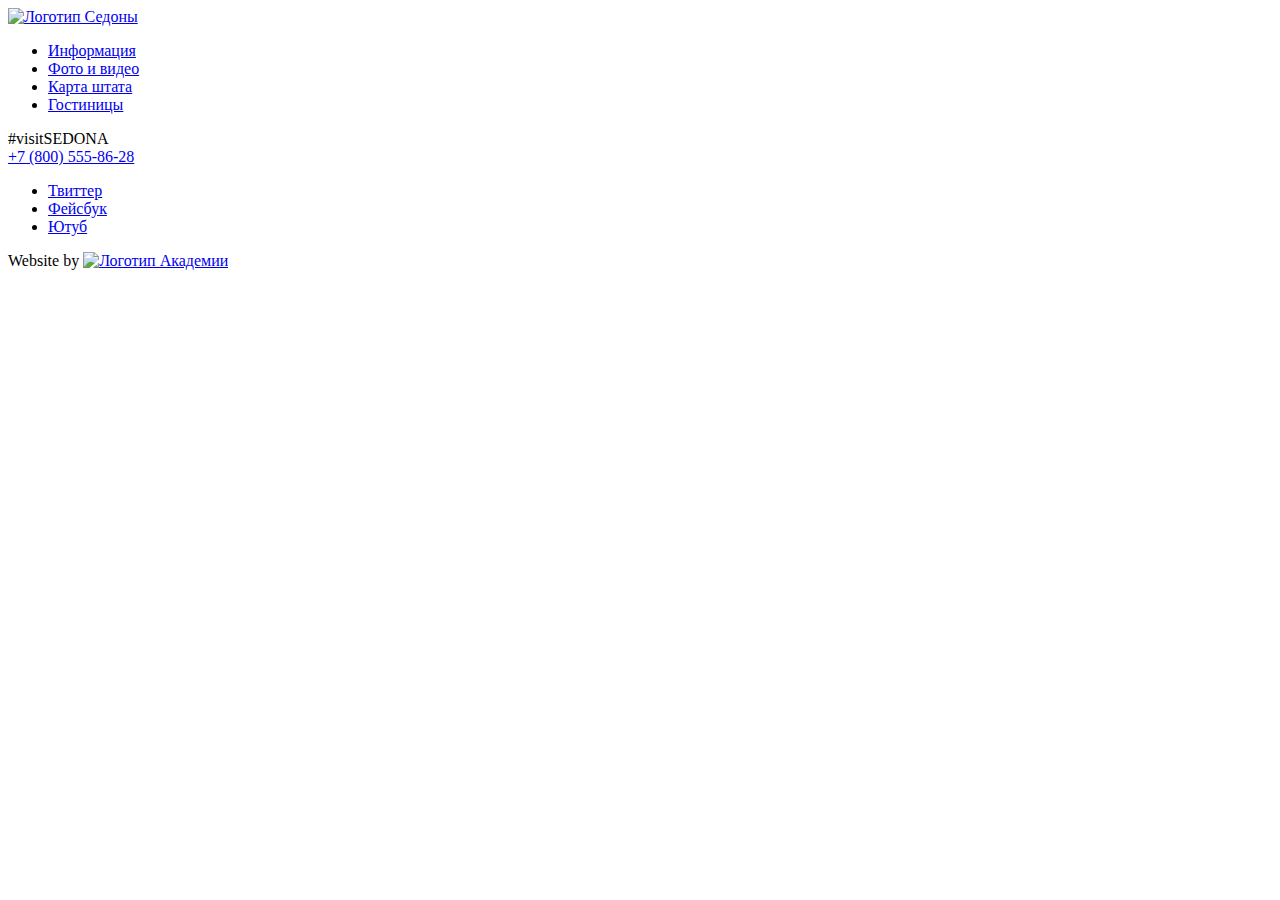
==== blank.html @ cc3b3b5a "Разметка внутренней страницы" ====
<!DOCTYPE html>
<html lang="ru">
  <head>
    <meta charset="utf-8">
    <title>HTML Academy: Седона</title>
  </head>
  <body>
    <header>
      <a href="index.html">
        <img src="https://via.placeholder.com/138x70" alt="Логотип Седоны">
      </a>
      <nav>
        <ul>
          <li><a href="blank.html">Информация</a></li>
          <li><a href="blank.html">Фото и видео</a></li>
          <li><a href="blank.html">Карта штата</a></li>
          <li><a href="catalog.html">Гостиницы</a></li>
        </ul>
      </nav>
    </header>

    <footer>
      <section>
        <p>#visitSEDONA<br>
        <a href="tel:+78005558628">+7 (800) 555-86-28</a>
        </p>
      </section>
      <section>
        <ul>
          <li>
            <a href="#">Твиттер</a>
          </li>
          <li>
            <a href="#">Фейсбук</a>
          </li>
          <li>
            <a href="#">Ютуб</a>
          </li>
        </ul>
      </section>
      <p>
        Website by
        <a href="https://htmlacademy.ru/intensive/htmlcss"><img src="https://via.placeholder.com/115x33" alt="Логотип Академии"></a>
      </p>
    </footer> 
  </body>
</html>
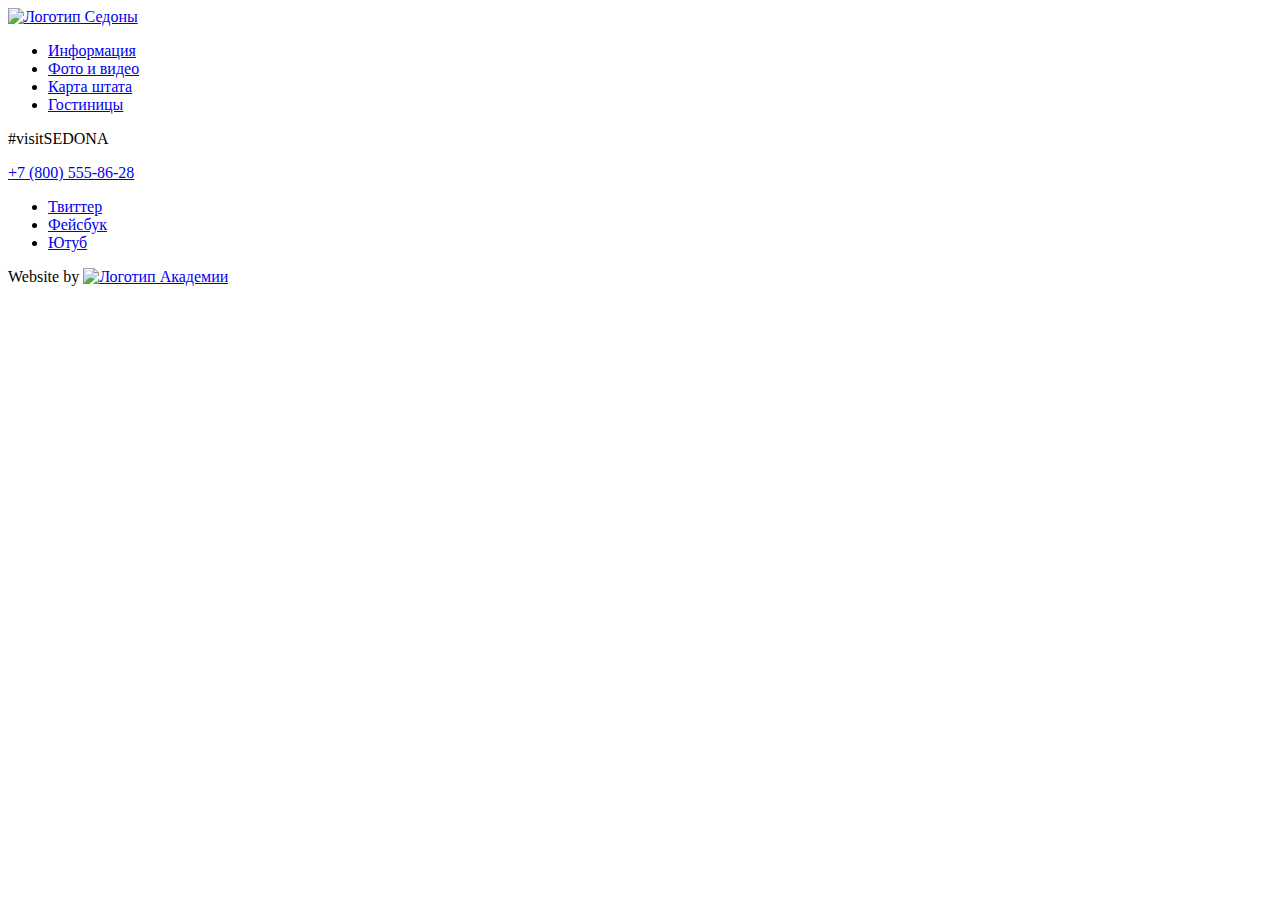
==== commit 6bbaa4d1: "Исправлены замечания" ====
--- a/blank.html
+++ b/blank.html
@@ -2,7 +2,7 @@
 <html lang="ru">
   <head>
     <meta charset="utf-8">
-    <title>HTML Academy: Седона</title>
+    <title>Пустая | Седона</title>
   </head>
   <body>
     <header>
@@ -21,9 +21,8 @@
 
     <footer>
       <section>
-        <p>#visitSEDONA<br>
+        <p>#visitSEDONA</p>
         <a href="tel:+78005558628">+7 (800) 555-86-28</a>
-        </p>
       </section>
       <section>
         <ul>
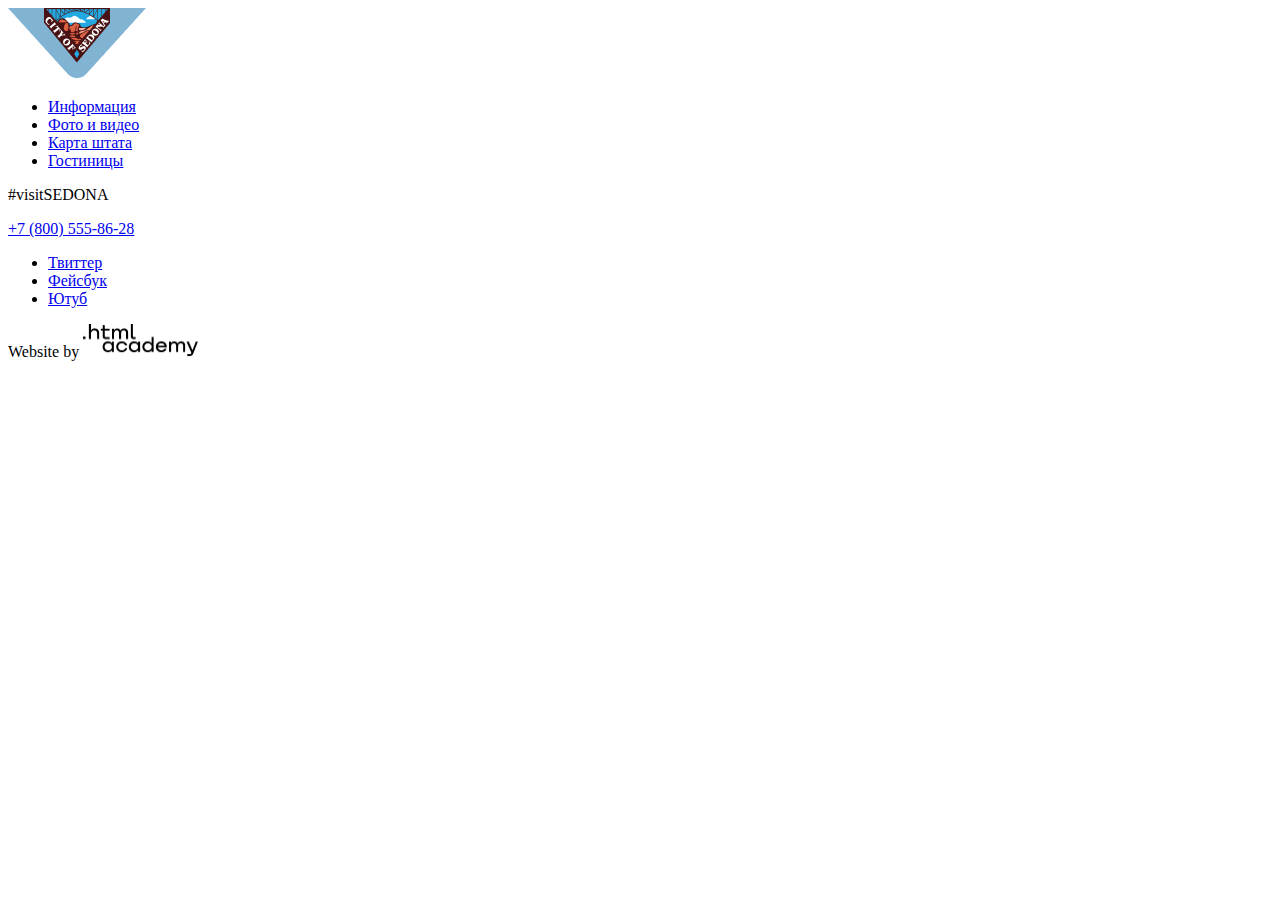
==== commit b2a6b1fe: "Графика всех страниц" ====
--- a/blank.html
+++ b/blank.html
@@ -3,11 +3,15 @@
   <head>
     <meta charset="utf-8">
     <title>Пустая | Седона</title>
+    <link rel="icon" href="favicon.ico">
+    <link rel="icon" href="favicon/icon.svg" type="image/svg+xml">
+    <link rel="apple-touch-icon" href="favicon/icon180.png">
+    <link rel="manifest" href="manifest.webmanifest">
   </head>
   <body>
     <header>
       <a href="index.html">
-        <img src="https://via.placeholder.com/138x70" alt="Логотип Седоны">
+        <img src="img/logo-sedona.png" width="138" height="70" alt="Логотип Седоны">
       </a>
       <nav>
         <ul>
@@ -39,7 +43,7 @@
       </section>
       <p>
         Website by
-        <a href="https://htmlacademy.ru/intensive/htmlcss"><img src="https://via.placeholder.com/115x33" alt="Логотип Академии"></a>
+        <a href="https://htmlacademy.ru/intensive/htmlcss"><img src="img/logo-htmlacademy.png" width="115" height="33" alt="Логотип Академии"></a>
       </p>
     </footer> 
   </body>
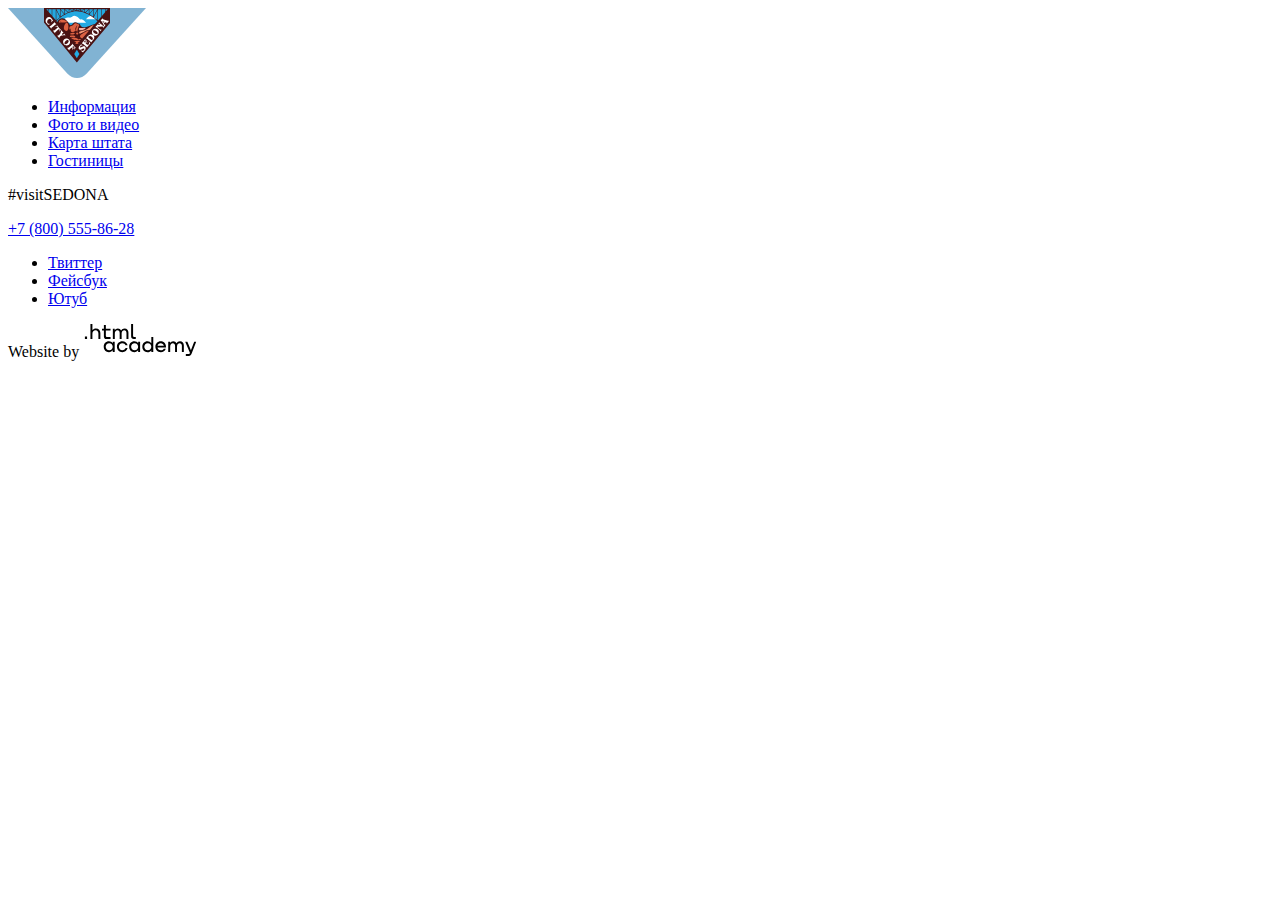
==== commit ba283a4e: "Исправлены замечания по графике" ====
--- a/blank.html
+++ b/blank.html
@@ -11,7 +11,7 @@
   <body>
     <header>
       <a href="index.html">
-        <img src="img/logo-sedona.png" width="138" height="70" alt="Логотип Седоны">
+        <img src="img/logo_sedona.svg" width="138" height="70" alt="Логотип Седоны">
       </a>
       <nav>
         <ul>
@@ -43,7 +43,7 @@
       </section>
       <p>
         Website by
-        <a href="https://htmlacademy.ru/intensive/htmlcss"><img src="img/logo-htmlacademy.png" width="115" height="33" alt="Логотип Академии"></a>
+        <a href="https://htmlacademy.ru/intensive/htmlcss"><img src="img/logo_htmlacademy.svg" width="115" height="33" alt="Логотип Академии"></a>
       </p>
     </footer> 
   </body>
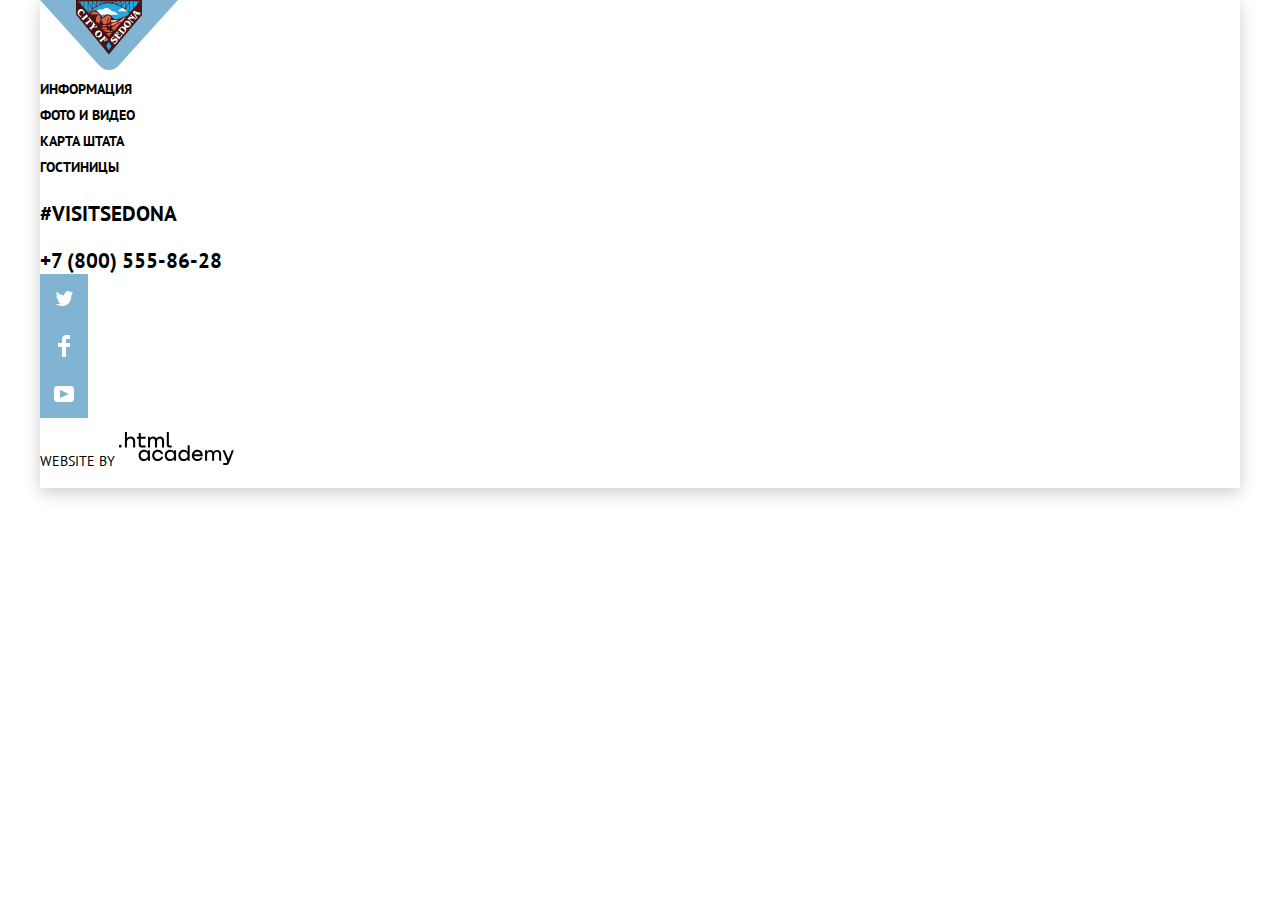
==== commit 368b8125: "стилизация внутренней страницы" ====
--- a/blank.html
+++ b/blank.html
@@ -1,20 +1,23 @@
 <!DOCTYPE html>
-<html lang="ru">
+<html class="page" lang="ru">
   <head>
     <meta charset="utf-8">
-    <title>Пустая | Седона</title>
+    <title>Седона</title>
     <link rel="icon" href="favicon.ico">
     <link rel="icon" href="favicon/icon.svg" type="image/svg+xml">
     <link rel="apple-touch-icon" href="favicon/icon180.png">
     <link rel="manifest" href="manifest.webmanifest">
+    <link rel="stylesheet" href="https://fonts.googleapis.com/css?family=PT+Sans:400,700&amp;subset=latin,cyrillic;display=swap">
+    <link href="css/normalize.css" rel="stylesheet">
+    <link href="css/style.css" rel="stylesheet">
   </head>
-  <body>
-    <header>
-      <a href="index.html">
+  <body class="page-body">
+    <header class="main-header">
+      <a class="main-header-logo">
         <img src="img/logo_sedona.svg" width="138" height="70" alt="Логотип Седоны">
       </a>
-      <nav>
-        <ul>
+      <nav class="main-navigation">
+        <ul class="site-navigation reset-list">
           <li><a href="blank.html">Информация</a></li>
           <li><a href="blank.html">Фото и видео</a></li>
           <li><a href="blank.html">Карта штата</a></li>
@@ -23,28 +26,62 @@
       </nav>
     </header>
 
-    <footer>
-      <section>
-        <p>#visitSEDONA</p>
-        <a href="tel:+78005558628">+7 (800) 555-86-28</a>
+    <footer class="main-footer">
+      <section class="footer-contacts">
+        <p>#VISITSEDONA</p>
+        <a class="phone" href="tel:+78005558628">+7 (800) 555-86-28</a>
       </section>
-      <section>
-        <ul>
+      <section class="footer-social">
+        <ul class="reset-list">
           <li>
-            <a href="#">Твиттер</a>
+            <a class="social-button" href="#">
+              <svg width="17" height="17" viewBox="0 0 17 17" fill="none" xmlns="http://www.w3.org/2000/svg">
+                <path d="M10.95 1.14403C12.635 0.648028 13.934 1.41403 14.527 2.32303C15.2 2.09203 15.858 1.84203 16.538 1.61503C16.5249 2.30139 16.2117 2.94755 15.681 3.38303C16.366 3.55303 16.985 2.89203 16.985 2.89203C16.816 3.89203 15.979 4.68003 15.422 4.91603C15.191 11.666 12.247 16.133 5.34498 15.998H4.89898C4.48898 15.998 0.734977 15.538 0.000976562 14.111C2.27198 14.307 3.89398 13.689 4.69398 12.934C3.73398 12.634 2.01498 12.457 1.71498 9.98403C2.06398 10.09 2.27898 10.212 2.90498 10.103C1.70498 9.24703 0.373977 8.53003 0.447977 6.33003C0.732977 6.65803 1.51498 6.86603 1.78798 6.80203C1.08498 6.56103 -0.182023 3.44203 0.893977 1.85003C2.71198 3.70403 4.62898 5.45603 8.04598 5.62303C8.25398 3.33003 9.18298 1.79303 10.95 1.14403Z" fill="white"/>
+              </svg>
+            </a>
           </li>
           <li>
-            <a href="#">Фейсбук</a>
+            <a class="social-button" href="#">
+              <svg width="12" height="22" viewBox="0 0 12 22" fill="none" xmlns="http://www.w3.org/2000/svg">
+                <path d="M12 4V0H8C5.79086 0 4 1.79086 4 4V8H0V12H4V22H8V12H12V8H8V4H12Z" fill="white"/>
+              </svg>
+            </a>
           </li>
           <li>
-            <a href="#">Ютуб</a>
+            <a class="social-button" href="#">
+              <svg width="20" height="16" viewBox="0 0 20 16" fill="none" xmlns="http://www.w3.org/2000/svg">
+                <path fill-rule="evenodd" clip-rule="evenodd" d="M3 0H17C18.65 0 20 1.35 20 3V13C20 14.65 18.65 16 17 16H3C1.35 16 0 14.65 0 13V3C0 1.35 1.35 0 3 0ZM6.027 4.002V11.998L15.014 8L6.027 4.002Z" fill="white"/>
+              </svg>
+            </a>
           </li>
         </ul>
       </section>
-      <p>
+      <p class="footer-copyright">
         Website by
-        <a href="https://htmlacademy.ru/intensive/htmlcss"><img src="img/logo_htmlacademy.svg" width="115" height="33" alt="Логотип Академии"></a>
+        <a class="logo-academy" href="https://htmlacademy.ru/intensive/htmlcss">
+          <svg width="115" height="34" viewBox="0 0 115 34" fill="none" xmlns="http://www.w3.org/2000/svg">
+          <g clip-path="url(#clip0)">
+          <path d="M0 12.8806V15.4567H2.45789V12.8806H0Z" fill="black"/>
+          <path d="M11.6466 4.52965C10.0863 4.52965 8.82534 5.23807 8.03454 6.26851H7.94905V0H5.91864V15.4566H7.94905V10.1541C7.94905 8.02886 9.27418 6.50466 11.2191 6.50466C13.0572 6.50466 14.1258 7.87858 14.1258 9.72478V15.4566H16.1563V9.35984C16.1563 6.41878 14.3396 4.52965 11.6466 4.52965Z" fill="black"/>
+          <path d="M26.6171 4.8303H21.8082V1.07349H19.7778V4.8303H17.8542V6.80531H19.7778V12.7947C19.7778 14.5121 20.7396 15.4567 22.4708 15.4567H26.6171V13.4602H22.8769C22.193 13.4602 21.8082 13.0738 21.8082 12.4083V6.80531H26.6171V4.8303Z" fill="black"/>
+          <path d="M41.1215 4.55103C39.497 4.55103 38.2576 5.34532 37.5736 6.61191H37.5095C36.8897 5.3668 35.7356 4.55103 34.154 4.55103C32.7434 4.55103 31.6746 5.30238 31.0336 6.35431H30.948V4.83011H29.0031V15.4565H31.0336V10.0038C31.0336 8.00729 32.0806 6.54752 33.6624 6.50458C35.1584 6.46164 36.0347 7.53502 36.0347 9.14507V15.4565H38.0652V9.83203C38.0652 7.44915 39.4758 6.50458 40.6941 6.50458C42.1688 6.50458 43.0452 7.53502 43.0452 9.14507V15.4565H45.0754V8.9304C45.0754 6.35431 43.6221 4.55103 41.1215 4.55103Z" fill="black"/>
+          <path d="M47.8271 12.7088C47.8271 14.4476 48.8103 15.4566 50.6269 15.4566H52.6359V13.4816H50.9261C50.2422 13.4816 49.8574 13.0952 49.8574 12.4297V0H47.8271V12.7088Z" fill="black"/>
+          <path d="M28.9048 19.7063H28.8192C28.027 18.6392 26.7425 17.8923 25.0295 17.8709C21.882 17.8282 19.6338 20.1544 19.6338 23.441C19.6338 26.749 21.9248 29.0752 25.008 29.0326C26.7637 29.0111 28.027 28.2215 28.8192 27.0903H28.9048V28.7336H30.9177V18.1697H28.9048V19.7063ZM25.3077 27.0691C23.081 27.0691 21.6679 25.4471 21.6679 23.441C21.6679 21.435 23.081 19.813 25.3077 19.813C27.4703 19.813 28.8836 21.435 28.8836 23.441C28.8836 25.4259 27.4703 27.0691 25.3077 27.0691Z" fill="black"/>
+          <path d="M44.2095 22.0111C43.717 19.6208 41.5973 17.8708 38.8139 17.8708C35.4524 17.8708 33.2042 20.3251 33.2042 23.4409C33.2042 26.5567 35.4524 29.0325 38.8139 29.0325C41.5973 29.0325 43.717 27.2397 44.2095 24.8281H42.0898C41.6617 26.1727 40.3984 27.0903 38.8354 27.0903C36.6513 27.0903 35.2381 25.447 35.2381 23.4409C35.2381 21.4349 36.6513 19.8129 38.8354 19.8129C40.4625 19.8129 41.6617 20.7733 42.0898 22.0111H44.2095Z" fill="black"/>
+          <path d="M55.0836 19.7063H54.998C54.2058 18.6392 52.921 17.8923 51.2081 17.8709C48.0607 17.8282 45.8125 20.1544 45.8125 23.441C45.8125 26.749 48.1036 29.0752 51.1866 29.0326C52.9425 29.0111 54.2058 28.2215 54.998 27.0903H55.0836V28.7336H57.0962V18.1697H55.0836V19.7063ZM51.4866 27.0691C49.2596 27.0691 47.8466 25.4471 47.8466 23.441C47.8466 21.435 49.2596 19.813 51.4866 19.813C53.6491 19.813 55.0622 21.435 55.0622 23.441C55.0622 25.4259 53.6491 27.0691 51.4866 27.0691Z" fill="black"/>
+          <path d="M68.6538 19.813H68.5682C67.776 18.6819 66.4483 17.8923 64.7568 17.871C61.6738 17.8283 59.3827 20.1545 59.3827 23.4624C59.3827 26.749 61.6309 29.0753 64.7783 29.0326C66.4483 29.0111 67.776 28.2642 68.5468 27.1972H68.6538V28.7336H70.6665V13.3679H68.6538V19.813ZM65.0568 27.0904C62.8298 27.0904 61.4168 25.4685 61.4168 23.4624C61.4168 21.4563 62.8298 19.8343 65.0568 19.8343C67.2193 19.8343 68.6324 21.4776 68.6324 23.4624C68.6324 25.4685 67.2193 27.0904 65.0568 27.0904Z" fill="black"/>
+          <path d="M78.3297 17.8708C75.0752 17.8708 72.8483 20.3678 72.8483 23.4623C72.8483 26.4714 74.9467 29.0325 78.3724 29.0325C80.8561 29.0325 82.8475 27.6879 83.5541 25.447H81.4342C80.9634 26.4502 79.8286 27.0903 78.4582 27.0903C76.5312 27.0903 75.1608 25.8098 75.0108 24.1666H83.7682C84.0464 20.6452 81.8412 17.8708 78.3297 17.8708ZM78.2868 19.8129C79.9783 19.8129 81.2416 20.8586 81.5627 22.3739H75.0538C75.3534 20.88 76.6168 19.8129 78.2868 19.8129Z" fill="black"/>
+          <path d="M98.1985 17.8921C96.5713 17.8921 95.3295 18.6817 94.6443 19.9409H94.5799C93.9591 18.703 92.8029 17.8921 91.2184 17.8921C89.8054 17.8921 88.7347 18.639 88.0924 19.6848H88.0068V18.1695H86.0583V28.7334H88.0924V23.3128C88.0924 21.328 89.1417 19.8768 90.7261 19.8341C92.2247 19.7915 93.1028 20.8585 93.1028 22.4591V28.7334H95.1368V23.1421C95.1368 20.7732 96.5499 19.8341 97.7703 19.8341C99.2477 19.8341 100.125 20.8585 100.125 22.4591V28.7334H102.16V22.2457C102.16 19.6848 100.704 17.8921 98.1985 17.8921Z" fill="black"/>
+          <path d="M109.441 27.0477L105.801 18.1697H103.553L108.392 29.7368L108.371 29.7794C108.028 30.6544 107.643 30.9745 106.701 30.9745H104.196V33.0019H106.701C108.542 33.0019 109.527 32.1696 110.212 30.3769L114.88 18.1697H112.803L109.441 27.0477Z" fill="black"/>
+          </g>
+          <defs>
+          <clipPath id="clip0">
+          <rect width="115" height="33.0294" fill="white"/>
+          </clipPath>
+          </defs>
+          </svg>
+        </a>
       </p>
-    </footer> 
+    </footer>
   </body>
 </html>
--- a/css/style.css
+++ b/css/style.css
@@ -0,0 +1,347 @@
+:root {
+  --basic-blue: #81B3D2;
+  --basic-dark-blue: #669EC0;
+  --basic-deep-blue: #5496BD;
+  --basic-brown: #766357;
+  --basic-dark-brown: #604E43;
+  --basic-deep-brown: #503E33;
+  --basic-black: #000000;
+  --basic-neutral: #eeeeee;
+  --basic-gray: #f2f2f2;
+  --basic-white: #ffffff;
+  --basic-dark-gray: #888888;
+  --basic-warm-gray: #BDBBBC;
+  --basic-light-gray: #e5e5e5;
+  --basic-pastel-gray: #ebebeb;
+  --basic-shadow-black: rgba(0, 0, 0, 0.25);
+  --basic-transparent: rgba(255, 255, 255, 0.9);
+  --basic-shadow-gray: rgba(0, 1, 1, 0.15);
+  --basic-shadow-dark-gray: rgba(0, 1, 1, 0.2);
+}
+
+/*===== global =====*/
+
+.page-body {
+  position: absolute;
+  left: 40px;
+  top: 0px;
+
+  width: 1200px;
+  min-width: 960px;
+  margin: 0;
+  padding: 0;
+
+  font-family: "PT Sans", Arial, sans-serif;
+  font-size: 14px;
+  line-height: 21px;
+  font-weight: 400;
+  text-transform: uppercase;
+  color: var(--basic-black);
+
+  background-color: var(--basic-white);
+  box-shadow: 0px 5px 15px var(--basic-shadow-dark-gray);
+}
+
+.reset-list{
+  margin: 0;
+  padding: 0;
+  list-style: none;
+}
+
+/*===== header =====*/
+
+.main-navigation {
+  line-height: 26px;
+  font-weight: 700;
+}
+
+.site-navigation a {
+  font-weight: 700;
+  text-decoration: none;
+  color: var(--basic-black);
+}
+
+.site-navigation a:hover {
+  color: var(--basic-blue);
+}
+
+.site-navigation a:focus {
+  color:  var(--basic-black);
+  mix-blend-mode: normal;
+  opacity: 0.3;
+}
+
+/*===== welcome =====*/
+
+.welcome-intro {
+  width: 1200px;
+  height: 510px;
+  max-width: 100%;
+
+  background-color: var(--basic-dark-blue);
+  background-image: url("../img/background-main.jpg");
+  background-position: 0 0;
+  background-repeat: no-repeat;
+}
+
+.description{
+  width: 1200px;
+  height: 216px;
+
+  line-height: 26px;
+}
+
+.description h2 {
+  font-size: 21px;
+}
+
+/*===== main =====*/
+
+.reasons h3 {
+  font-size: 21px;
+}
+
+.first-reason {
+  color: var(--basic-white);
+  text-align: center;
+
+  background-color: var(--basic-blue);
+}
+
+.second-reasons-list {
+  background-color: var(--basic-neutral);
+}
+
+.search-form {
+  line-height: 24px;
+}
+.search-form h2 {
+  font-size: 30px;
+}
+
+/*===== button =====*/
+
+.button {
+  font-size: 21px;
+  line-height: 26px;
+  font-weight: 700;
+  text-align: center;
+  text-transform: uppercase;
+  vertical-align: middle;
+  color: var(--basic-white);
+
+  border: none;
+}
+.button-small{
+  font-size: 14px;
+  line-height: 21px;
+}
+
+.button-blue {
+  background-color: var(--basic-blue);
+}
+
+.button-blue:hover {
+  background: var(--basic-dark-blue);
+}
+
+.button-blue:focus {
+  background: var(--basic-deep-blue);
+  box-shadow: 0px 4px 4px var(--basic-shadow-black);
+}
+
+.button-blue:focus span {
+  mix-blend-mode: normal;
+  opacity: 0.3;
+}
+
+.button-brown {
+  background-color: var(--basic-brown);
+}
+
+.button-brown:hover {
+  background: var(--basic-dark-brown);
+}
+
+.button-brown:focus {
+  background: var(--basic-deep-brown);
+  box-shadow: 0px 4px 4px  var(--basic-shadow-black);
+}
+
+.button-brown:focus span {
+  mix-blend-mode: normal;
+  opacity: 0.3;
+}
+
+.button-transparent {
+  font-size: 14px;
+  line-height: 21px;
+  font-weight: 400;
+  color: var(--basic-white);
+
+  background-color: transparent;
+  border: solid 2px var(--basic-white)
+}
+
+.button-transparent:hover {
+  color: var(--basic-black);
+  background-color: var(--basic-white);
+
+}
+
+.button-sort{
+  text-transform: uppercase;
+  text-decoration: underline;
+
+  background-color: transparent;
+  border: none;
+  opacity: 0.3;
+}
+
+.button-sort:hover {
+  color: var(--basic-blue);
+  opacity: 1;
+}
+
+.button-sort:focus {
+  opacity: 1;
+  text-decoration: none;
+}
+
+.button-sort:active {
+  color: var(--basic-blue);
+  text-decoration: none;
+  opacity: 1;
+}
+
+/*===== popup =====*/
+
+.search-form-popup {
+  width: 568px;
+  height: 395px;
+
+  line-height: 26px;
+  font-weight: 700;
+
+  background: var(--basic-white);
+  box-shadow: 0px 7px 15px var(--basic-shadow-gray);
+ }
+
+.search-item input {
+  font:inherit;
+  color: var(--basic-black);
+  text-transform: uppercase;
+
+  background-color: var(--basic-gray);
+  border: none;
+  outline: none;
+}
+
+.search-item input:hover {
+  background-color: var(--basic-pastel-gray);
+}
+
+.search-item input:focus {
+  background-color: var(--basic-white);
+  border: 2px solid var(--basic-light-gray);
+}
+
+/*===== footer =====*/
+
+.main-footer {
+  line-height: 26px;
+  background: var(--basic-transparent);
+}
+
+.footer-contacts {
+  font-size: 21px;
+  line-height: 26px;
+  color: var(--basic-black);
+  font-weight: 700;
+}
+
+.phone {
+  color: var(--basic-black);
+  text-decoration: none;
+}
+
+.logo-academy:hover svg path {
+  fill: var(--basic-blue)
+}
+
+.logo-academy:focus svg path {
+  fill: var(--basic-warm-gray);
+}
+
+/*===== social button =====*/
+
+.social-button {
+  display: flex;
+  justify-content: center;
+  align-items: center;
+
+  width: 48px;
+  height: 48px;
+
+  color: inherit;
+
+  background-color: var(--basic-blue);
+}
+
+.social-button:hover {
+  background: var(--basic-dark-blue);
+}
+
+.social-button:focus {
+  background: var(--basic-deep-blue);
+  box-shadow: 0px 4px 4px var(--basic-shadow-black);
+}
+
+.social-button:focus svg path {
+  mix-blend-mode: normal;
+  opacity: 0.3;
+}
+
+/*===== catalog =======*/
+
+.filters {
+  width: 1200px;
+  max-width: 100%;
+
+  color: var(--basic-white);
+
+  background-color: var(--basic-brown);
+  background-image: url("../img/background.jpg");
+  background-position: 0 0;
+  background-repeat: no-repeat;
+}
+
+.filters legend {
+  font-size: 16px;
+  font-weight: 700;
+}
+
+.filter {
+  border: none;
+}
+
+.sort {
+  font-size: 12px;
+  line-height: 18px;
+}
+
+.result{
+  border: solid 2px var(--basic-light-gray);
+}
+
+.result a {
+  font-size: 21px;
+  line-height: 26px;
+  text-decoration: none;
+  color: var(--basic-black);
+}
+
+.result>span {
+  background-color: var(--basic-gray);
+}
+
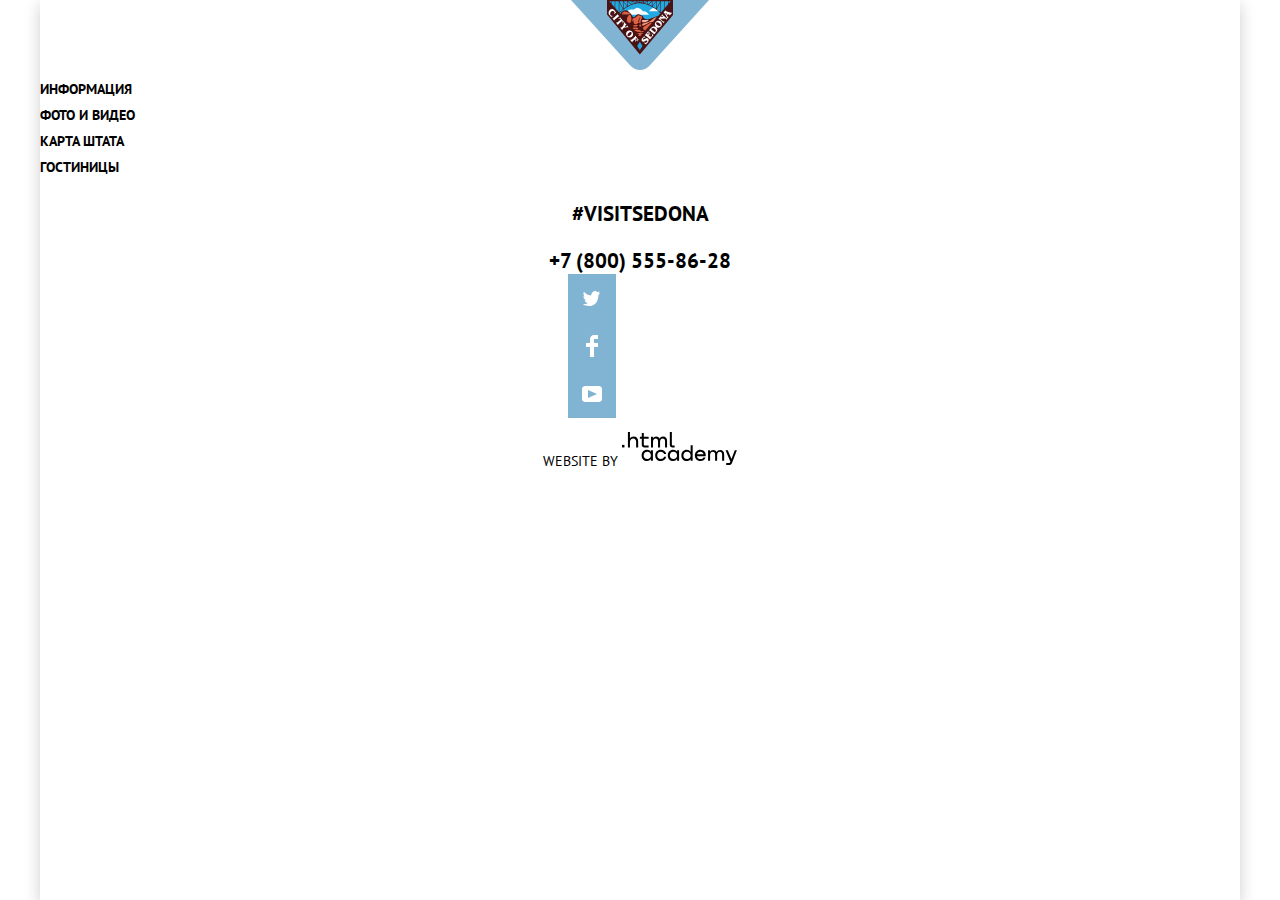
==== commit 2334c986: "Сетка на гридах для главной страницы" ====
--- a/blank.html
+++ b/blank.html
@@ -2,18 +2,18 @@
 <html class="page" lang="ru">
   <head>
     <meta charset="utf-8">
-    <title>Седона</title>
+    <title>Пустая|Седона</title>
     <link rel="icon" href="favicon.ico">
     <link rel="icon" href="favicon/icon.svg" type="image/svg+xml">
     <link rel="apple-touch-icon" href="favicon/icon180.png">
     <link rel="manifest" href="manifest.webmanifest">
-    <link rel="stylesheet" href="https://fonts.googleapis.com/css?family=PT+Sans:400,700&amp;subset=latin,cyrillic;display=swap">
+    <link rel="stylesheet" href="https://fonts.googleapis.com/css2?family=PT+Sans:wght@400;700&display=swap;subset=latin,cyrillic">
     <link href="css/normalize.css" rel="stylesheet">
     <link href="css/style.css" rel="stylesheet">
   </head>
   <body class="page-body">
     <header class="main-header">
-      <a class="main-header-logo">
+      <a class="main-header-logo" href="index.html">
         <img src="img/logo_sedona.svg" width="138" height="70" alt="Логотип Седоны">
       </a>
       <nav class="main-navigation">
--- a/css/style.css
+++ b/css/style.css
@@ -13,6 +13,7 @@
   --basic-warm-gray: #BDBBBC;
   --basic-light-gray: #e5e5e5;
   --basic-pastel-gray: #ebebeb;
+  --basic-deep-gray: #666666;
   --basic-shadow-black: rgba(0, 0, 0, 0.25);
   --basic-transparent: rgba(255, 255, 255, 0.9);
   --basic-shadow-gray: rgba(0, 1, 1, 0.15);
@@ -22,6 +23,11 @@
 /*===== global =====*/
 
 .page-body {
+  min-height: 100%;
+  display: grid;
+  grid-template-rows: min-content 1fr min-content;
+  align-content: start;
+
   position: absolute;
   left: 40px;
   top: 0px;
@@ -50,9 +56,22 @@
 
 /*===== header =====*/
 
+.main-header {
+  display:grid;
+}
+
+.main-header-logo {
+  justify-self: center;
+}
+
 .main-navigation {
   line-height: 26px;
   font-weight: 700;
+}
+
+.site-navigation {
+  margin: 0;
+  padding: 0;
 }
 
 .site-navigation a {
@@ -77,6 +96,8 @@
   width: 1200px;
   height: 510px;
   max-width: 100%;
+  text-align: center;
+  vertical-align: middle;
 
   background-color: var(--basic-dark-blue);
   background-image: url("../img/background-main.jpg");
@@ -89,6 +110,7 @@
   height: 216px;
 
   line-height: 26px;
+  text-align: center;
 }
 
 .description h2 {
@@ -97,6 +119,31 @@
 
 /*===== main =====*/
 
+.reasons-list {
+  display:grid;
+  grid-template-rows: 256px 330px 256px 256px;
+}
+
+.reasons-item {
+  display:grid;
+  grid-template-columns: 1fr 1fr;
+  margin: 0;
+  padding: 0;
+  justify-content: center;
+}
+
+.reasons-item:first-child{
+  order:-2;
+}
+
+.reasons-img {
+  display:block;
+}
+
+.two-reason{
+  order:-1;
+}
+
 .reasons h3 {
   font-size: 21px;
 }
@@ -109,14 +156,27 @@
 }
 
 .second-reasons-list {
+  display: grid;
+  grid-template-columns: 1fr 1fr 1fr;
+  justify-content: center;
   background-color: var(--basic-neutral);
 }
 
-.search-form {
-  line-height: 24px;
-}
-.search-form h2 {
-  font-size: 30px;
+.second-reasons-item {
+  text-align: center;
+}
+
+.advantages {
+  margin: 25px;
+  order:-1;
+}
+
+.advantages-list{
+  display:grid;
+  grid-template-columns: 1fr 1fr 1fr;
+  grid-gap: 50px;
+
+  text-align: center;
 }
 
 /*===== button =====*/
@@ -150,7 +210,7 @@
   box-shadow: 0px 4px 4px var(--basic-shadow-black);
 }
 
-.button-blue:focus span {
+.button-blue:focus span{
   mix-blend-mode: normal;
   opacity: 0.3;
 }
@@ -186,7 +246,6 @@
 .button-transparent:hover {
   color: var(--basic-black);
   background-color: var(--basic-white);
-
 }
 
 .button-sort{
@@ -214,7 +273,15 @@
   opacity: 1;
 }
 
-/*===== popup =====*/
+/*===== search-form =====*/
+
+.search-form {
+  line-height: 24px;
+  text-align: center;
+}
+.search-form h2 {
+  font-size: 30px;
+}
 
 .search-form-popup {
   width: 568px;
@@ -253,11 +320,17 @@
   background: var(--basic-transparent);
 }
 
+.main-footer .container {
+  display:grid;
+  grid-template-columns: 1fr 1fr 1fr;
+}
+
 .footer-contacts {
   font-size: 21px;
   line-height: 26px;
   color: var(--basic-black);
   font-weight: 700;
+  text-align: center;
 }
 
 .phone {
@@ -271,6 +344,17 @@
 
 .logo-academy:focus svg path {
   fill: var(--basic-warm-gray);
+}
+
+.footer-copyright{
+  text-align: center;
+  vertical-align: middle;
+}
+
+.footer-social {
+  width: 145px;
+  justify-self: center;
+  text-align: center;
 }
 
 /*===== social button =====*/
@@ -297,7 +381,7 @@
   box-shadow: 0px 4px 4px var(--basic-shadow-black);
 }
 
-.social-button:focus svg path {
+.social-button:focus path {
   mix-blend-mode: normal;
   opacity: 0.3;
 }
@@ -310,7 +394,7 @@
 
   color: var(--basic-white);
 
-  background-color: var(--basic-brown);
+  background-color: var(--basic-dark-blue);
   background-image: url("../img/background.jpg");
   background-position: 0 0;
   background-repeat: no-repeat;
@@ -330,18 +414,30 @@
   line-height: 18px;
 }
 
-.result{
+.product{
   border: solid 2px var(--basic-light-gray);
 }
 
-.result a {
+.product a {
   font-size: 21px;
   line-height: 26px;
+  font-weight: 700;
   text-decoration: none;
   color: var(--basic-black);
 }
 
-.result>span {
+.product a:hover{
+  color: var(--basic-blue);
+}
+
+.product a:focus {
+  color:  var(--basic-black);
+  mix-blend-mode: normal;
+  opacity: 0.3;
+}
+
+.product-description>span {
+  color: var(--basic-deep-gray);
   background-color: var(--basic-gray);
 }
 
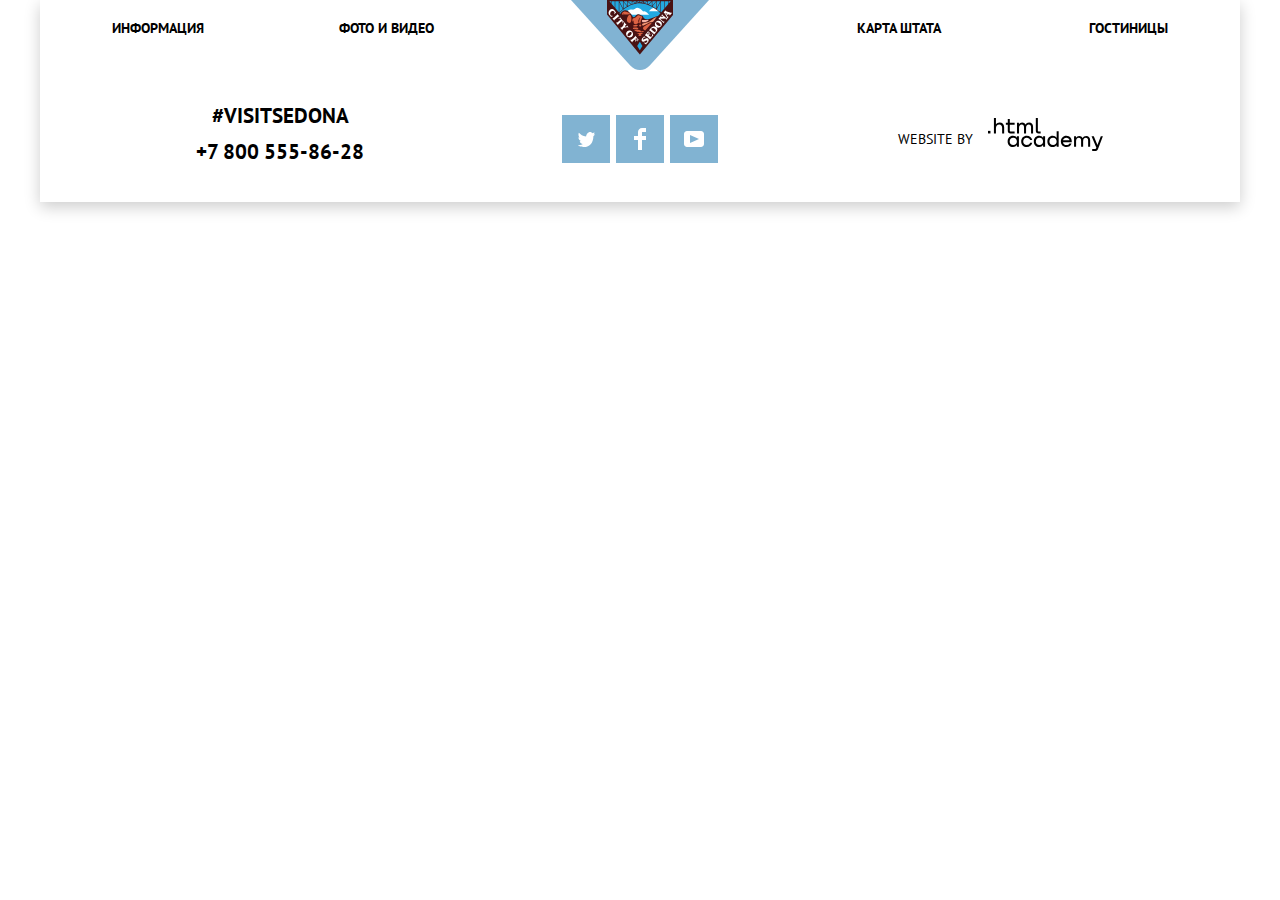
==== commit 0974de08: "доделала" ====
--- a/blank.html
+++ b/blank.html
@@ -1,87 +1,121 @@
 <!DOCTYPE html>
 <html class="page" lang="ru">
-  <head>
-    <meta charset="utf-8">
-    <title>Пустая|Седона</title>
-    <link rel="icon" href="favicon.ico">
-    <link rel="icon" href="favicon/icon.svg" type="image/svg+xml">
-    <link rel="apple-touch-icon" href="favicon/icon180.png">
-    <link rel="manifest" href="manifest.webmanifest">
-    <link rel="stylesheet" href="https://fonts.googleapis.com/css2?family=PT+Sans:wght@400;700&display=swap;subset=latin,cyrillic">
-    <link href="css/normalize.css" rel="stylesheet">
-    <link href="css/style.css" rel="stylesheet">
-  </head>
-  <body class="page-body">
+
+<head>
+  <meta charset="utf-8">
+  <title>Пустая|Седона</title>
+  <link rel="icon" href="favicon.ico">
+  <link rel="icon" href="favicon/icon.svg" type="image/svg+xml">
+  <link rel="apple-touch-icon" href="favicon/icon180.png">
+  <link rel="manifest" href="manifest.webmanifest">
+  <link rel="stylesheet"
+    href="https://fonts.googleapis.com/css2?family=PT+Sans:wght@400;700&display=swap;subset=latin,cyrillic">
+  <link href="css/normalize.css" rel="stylesheet">
+  <link href="css/style.min.css" rel="stylesheet">
+</head>
+
+<body class="page-body">
+  <div class="container">
     <header class="main-header">
-      <a class="main-header-logo" href="index.html">
+      <a class="main-header-logo" href="index.html" aria-label="Перейти на главну страницу сайта">
         <img src="img/logo_sedona.svg" width="138" height="70" alt="Логотип Седоны">
       </a>
       <nav class="main-navigation">
         <ul class="site-navigation reset-list">
-          <li><a href="blank.html">Информация</a></li>
-          <li><a href="blank.html">Фото и видео</a></li>
-          <li><a href="blank.html">Карта штата</a></li>
-          <li><a href="catalog.html">Гостиницы</a></li>
+          <li><a href="blank.html" aria-label="Перейти на страницу">Информация</a></li>
+          <li><a href="blank.html" aria-label="Перейти на страницу">Фото и видео</a></li>
+          <li><a href="blank.html" aria-label="Перейти на страницу">Карта штата</a></li>
+          <li><a href="catalog.html" aria-label="Перейти на страницу поиска">Гостиницы</a></li>
         </ul>
       </nav>
     </header>
+    <main class="main">
 
+    </main>
     <footer class="main-footer">
-      <section class="footer-contacts">
-        <p>#VISITSEDONA</p>
-        <a class="phone" href="tel:+78005558628">+7 (800) 555-86-28</a>
-      </section>
-      <section class="footer-social">
-        <ul class="reset-list">
-          <li>
-            <a class="social-button" href="#">
-              <svg width="17" height="17" viewBox="0 0 17 17" fill="none" xmlns="http://www.w3.org/2000/svg">
-                <path d="M10.95 1.14403C12.635 0.648028 13.934 1.41403 14.527 2.32303C15.2 2.09203 15.858 1.84203 16.538 1.61503C16.5249 2.30139 16.2117 2.94755 15.681 3.38303C16.366 3.55303 16.985 2.89203 16.985 2.89203C16.816 3.89203 15.979 4.68003 15.422 4.91603C15.191 11.666 12.247 16.133 5.34498 15.998H4.89898C4.48898 15.998 0.734977 15.538 0.000976562 14.111C2.27198 14.307 3.89398 13.689 4.69398 12.934C3.73398 12.634 2.01498 12.457 1.71498 9.98403C2.06398 10.09 2.27898 10.212 2.90498 10.103C1.70498 9.24703 0.373977 8.53003 0.447977 6.33003C0.732977 6.65803 1.51498 6.86603 1.78798 6.80203C1.08498 6.56103 -0.182023 3.44203 0.893977 1.85003C2.71198 3.70403 4.62898 5.45603 8.04598 5.62303C8.25398 3.33003 9.18298 1.79303 10.95 1.14403Z" fill="white"/>
-              </svg>
-            </a>
-          </li>
-          <li>
-            <a class="social-button" href="#">
-              <svg width="12" height="22" viewBox="0 0 12 22" fill="none" xmlns="http://www.w3.org/2000/svg">
-                <path d="M12 4V0H8C5.79086 0 4 1.79086 4 4V8H0V12H4V22H8V12H12V8H8V4H12Z" fill="white"/>
-              </svg>
-            </a>
-          </li>
-          <li>
-            <a class="social-button" href="#">
-              <svg width="20" height="16" viewBox="0 0 20 16" fill="none" xmlns="http://www.w3.org/2000/svg">
-                <path fill-rule="evenodd" clip-rule="evenodd" d="M3 0H17C18.65 0 20 1.35 20 3V13C20 14.65 18.65 16 17 16H3C1.35 16 0 14.65 0 13V3C0 1.35 1.35 0 3 0ZM6.027 4.002V11.998L15.014 8L6.027 4.002Z" fill="white"/>
-              </svg>
-            </a>
-          </li>
-        </ul>
-      </section>
-      <p class="footer-copyright">
-        Website by
-        <a class="logo-academy" href="https://htmlacademy.ru/intensive/htmlcss">
-          <svg width="115" height="34" viewBox="0 0 115 34" fill="none" xmlns="http://www.w3.org/2000/svg">
-          <g clip-path="url(#clip0)">
-          <path d="M0 12.8806V15.4567H2.45789V12.8806H0Z" fill="black"/>
-          <path d="M11.6466 4.52965C10.0863 4.52965 8.82534 5.23807 8.03454 6.26851H7.94905V0H5.91864V15.4566H7.94905V10.1541C7.94905 8.02886 9.27418 6.50466 11.2191 6.50466C13.0572 6.50466 14.1258 7.87858 14.1258 9.72478V15.4566H16.1563V9.35984C16.1563 6.41878 14.3396 4.52965 11.6466 4.52965Z" fill="black"/>
-          <path d="M26.6171 4.8303H21.8082V1.07349H19.7778V4.8303H17.8542V6.80531H19.7778V12.7947C19.7778 14.5121 20.7396 15.4567 22.4708 15.4567H26.6171V13.4602H22.8769C22.193 13.4602 21.8082 13.0738 21.8082 12.4083V6.80531H26.6171V4.8303Z" fill="black"/>
-          <path d="M41.1215 4.55103C39.497 4.55103 38.2576 5.34532 37.5736 6.61191H37.5095C36.8897 5.3668 35.7356 4.55103 34.154 4.55103C32.7434 4.55103 31.6746 5.30238 31.0336 6.35431H30.948V4.83011H29.0031V15.4565H31.0336V10.0038C31.0336 8.00729 32.0806 6.54752 33.6624 6.50458C35.1584 6.46164 36.0347 7.53502 36.0347 9.14507V15.4565H38.0652V9.83203C38.0652 7.44915 39.4758 6.50458 40.6941 6.50458C42.1688 6.50458 43.0452 7.53502 43.0452 9.14507V15.4565H45.0754V8.9304C45.0754 6.35431 43.6221 4.55103 41.1215 4.55103Z" fill="black"/>
-          <path d="M47.8271 12.7088C47.8271 14.4476 48.8103 15.4566 50.6269 15.4566H52.6359V13.4816H50.9261C50.2422 13.4816 49.8574 13.0952 49.8574 12.4297V0H47.8271V12.7088Z" fill="black"/>
-          <path d="M28.9048 19.7063H28.8192C28.027 18.6392 26.7425 17.8923 25.0295 17.8709C21.882 17.8282 19.6338 20.1544 19.6338 23.441C19.6338 26.749 21.9248 29.0752 25.008 29.0326C26.7637 29.0111 28.027 28.2215 28.8192 27.0903H28.9048V28.7336H30.9177V18.1697H28.9048V19.7063ZM25.3077 27.0691C23.081 27.0691 21.6679 25.4471 21.6679 23.441C21.6679 21.435 23.081 19.813 25.3077 19.813C27.4703 19.813 28.8836 21.435 28.8836 23.441C28.8836 25.4259 27.4703 27.0691 25.3077 27.0691Z" fill="black"/>
-          <path d="M44.2095 22.0111C43.717 19.6208 41.5973 17.8708 38.8139 17.8708C35.4524 17.8708 33.2042 20.3251 33.2042 23.4409C33.2042 26.5567 35.4524 29.0325 38.8139 29.0325C41.5973 29.0325 43.717 27.2397 44.2095 24.8281H42.0898C41.6617 26.1727 40.3984 27.0903 38.8354 27.0903C36.6513 27.0903 35.2381 25.447 35.2381 23.4409C35.2381 21.4349 36.6513 19.8129 38.8354 19.8129C40.4625 19.8129 41.6617 20.7733 42.0898 22.0111H44.2095Z" fill="black"/>
-          <path d="M55.0836 19.7063H54.998C54.2058 18.6392 52.921 17.8923 51.2081 17.8709C48.0607 17.8282 45.8125 20.1544 45.8125 23.441C45.8125 26.749 48.1036 29.0752 51.1866 29.0326C52.9425 29.0111 54.2058 28.2215 54.998 27.0903H55.0836V28.7336H57.0962V18.1697H55.0836V19.7063ZM51.4866 27.0691C49.2596 27.0691 47.8466 25.4471 47.8466 23.441C47.8466 21.435 49.2596 19.813 51.4866 19.813C53.6491 19.813 55.0622 21.435 55.0622 23.441C55.0622 25.4259 53.6491 27.0691 51.4866 27.0691Z" fill="black"/>
-          <path d="M68.6538 19.813H68.5682C67.776 18.6819 66.4483 17.8923 64.7568 17.871C61.6738 17.8283 59.3827 20.1545 59.3827 23.4624C59.3827 26.749 61.6309 29.0753 64.7783 29.0326C66.4483 29.0111 67.776 28.2642 68.5468 27.1972H68.6538V28.7336H70.6665V13.3679H68.6538V19.813ZM65.0568 27.0904C62.8298 27.0904 61.4168 25.4685 61.4168 23.4624C61.4168 21.4563 62.8298 19.8343 65.0568 19.8343C67.2193 19.8343 68.6324 21.4776 68.6324 23.4624C68.6324 25.4685 67.2193 27.0904 65.0568 27.0904Z" fill="black"/>
-          <path d="M78.3297 17.8708C75.0752 17.8708 72.8483 20.3678 72.8483 23.4623C72.8483 26.4714 74.9467 29.0325 78.3724 29.0325C80.8561 29.0325 82.8475 27.6879 83.5541 25.447H81.4342C80.9634 26.4502 79.8286 27.0903 78.4582 27.0903C76.5312 27.0903 75.1608 25.8098 75.0108 24.1666H83.7682C84.0464 20.6452 81.8412 17.8708 78.3297 17.8708ZM78.2868 19.8129C79.9783 19.8129 81.2416 20.8586 81.5627 22.3739H75.0538C75.3534 20.88 76.6168 19.8129 78.2868 19.8129Z" fill="black"/>
-          <path d="M98.1985 17.8921C96.5713 17.8921 95.3295 18.6817 94.6443 19.9409H94.5799C93.9591 18.703 92.8029 17.8921 91.2184 17.8921C89.8054 17.8921 88.7347 18.639 88.0924 19.6848H88.0068V18.1695H86.0583V28.7334H88.0924V23.3128C88.0924 21.328 89.1417 19.8768 90.7261 19.8341C92.2247 19.7915 93.1028 20.8585 93.1028 22.4591V28.7334H95.1368V23.1421C95.1368 20.7732 96.5499 19.8341 97.7703 19.8341C99.2477 19.8341 100.125 20.8585 100.125 22.4591V28.7334H102.16V22.2457C102.16 19.6848 100.704 17.8921 98.1985 17.8921Z" fill="black"/>
-          <path d="M109.441 27.0477L105.801 18.1697H103.553L108.392 29.7368L108.371 29.7794C108.028 30.6544 107.643 30.9745 106.701 30.9745H104.196V33.0019H106.701C108.542 33.0019 109.527 32.1696 110.212 30.3769L114.88 18.1697H112.803L109.441 27.0477Z" fill="black"/>
-          </g>
-          <defs>
-          <clipPath id="clip0">
-          <rect width="115" height="33.0294" fill="white"/>
-          </clipPath>
-          </defs>
-          </svg>
-        </a>
-      </p>
+        <section class="footer-contacts">
+          <p>#VISITSEDONA</p>
+          <a class="phone" href="tel:+78005558628" aria-label="Набрать номер">+7 800 555-86-28</a>
+        </section>
+        <section class="footer-social">
+          <ul class="reset-list">
+            <li>
+              <a class="social-button" href="#" aria-label="Твиттер">
+                <svg aria-hidden="true" focusable="false" width="17" height="17" viewBox="0 0 17 17" fill="none" xmlns="http://www.w3.org/2000/svg">
+                  <path
+                    d="M10.95 1.14403C12.635 0.648028 13.934 1.41403 14.527 2.32303C15.2 2.09203 15.858 1.84203 16.538 1.61503C16.5249 2.30139 16.2117 2.94755 15.681 3.38303C16.366 3.55303 16.985 2.89203 16.985 2.89203C16.816 3.89203 15.979 4.68003 15.422 4.91603C15.191 11.666 12.247 16.133 5.34498 15.998H4.89898C4.48898 15.998 0.734977 15.538 0.000976562 14.111C2.27198 14.307 3.89398 13.689 4.69398 12.934C3.73398 12.634 2.01498 12.457 1.71498 9.98403C2.06398 10.09 2.27898 10.212 2.90498 10.103C1.70498 9.24703 0.373977 8.53003 0.447977 6.33003C0.732977 6.65803 1.51498 6.86603 1.78798 6.80203C1.08498 6.56103 -0.182023 3.44203 0.893977 1.85003C2.71198 3.70403 4.62898 5.45603 8.04598 5.62303C8.25398 3.33003 9.18298 1.79303 10.95 1.14403Z"
+                    fill="white" />
+                </svg>
+              </a>
+            </li>
+            <li>
+              <a class="social-button" href="#" aria-label="Фейсбук">
+                <svg aria-hidden="true" focusable="false" width="12" height="22" viewBox="0 0 12 22" fill="none" xmlns="http://www.w3.org/2000/svg">
+                  <path d="M12 4V0H8C5.79086 0 4 1.79086 4 4V8H0V12H4V22H8V12H12V8H8V4H12Z" fill="white" />
+                </svg>
+              </a>
+            </li>
+            <li>
+              <a class="social-button" href="#" aria-label="Ютуб">
+                <svg aria-hidden="true" focusable="false" width="20" height="16" viewBox="0 0 20 16" fill="none" xmlns="http://www.w3.org/2000/svg">
+                  <path fill-rule="evenodd" clip-rule="evenodd"
+                    d="M3 0H17C18.65 0 20 1.35 20 3V13C20 14.65 18.65 16 17 16H3C1.35 16 0 14.65 0 13V3C0 1.35 1.35 0 3 0ZM6.027 4.002V11.998L15.014 8L6.027 4.002Z"
+                    fill="white" />
+                </svg>
+              </a>
+            </li>
+          </ul>
+        </section>
+        <p class="footer-copyright">
+          Website by
+          <a class="logo-academy" href="https://htmlacademy.ru/intensive/htmlcss" aria-label="Перейти на  лендинг интенсива «HTML и CSS. Профессиональная вёрстка сайтов»">
+            <svg aria-hidden="true" focusable="false" width="115" height="34" viewBox="0 0 115 34" fill="none" xmlns="http://www.w3.org/2000/svg">
+              <g clip-path="url(#clip0)">
+                <path d="M0 12.8806V15.4567H2.45789V12.8806H0Z" fill="black" />
+                <path
+                  d="M11.6466 4.52965C10.0863 4.52965 8.82534 5.23807 8.03454 6.26851H7.94905V0H5.91864V15.4566H7.94905V10.1541C7.94905 8.02886 9.27418 6.50466 11.2191 6.50466C13.0572 6.50466 14.1258 7.87858 14.1258 9.72478V15.4566H16.1563V9.35984C16.1563 6.41878 14.3396 4.52965 11.6466 4.52965Z"
+                  fill="black" />
+                <path
+                  d="M26.6171 4.8303H21.8082V1.07349H19.7778V4.8303H17.8542V6.80531H19.7778V12.7947C19.7778 14.5121 20.7396 15.4567 22.4708 15.4567H26.6171V13.4602H22.8769C22.193 13.4602 21.8082 13.0738 21.8082 12.4083V6.80531H26.6171V4.8303Z"
+                  fill="black" />
+                <path
+                  d="M41.1215 4.55103C39.497 4.55103 38.2576 5.34532 37.5736 6.61191H37.5095C36.8897 5.3668 35.7356 4.55103 34.154 4.55103C32.7434 4.55103 31.6746 5.30238 31.0336 6.35431H30.948V4.83011H29.0031V15.4565H31.0336V10.0038C31.0336 8.00729 32.0806 6.54752 33.6624 6.50458C35.1584 6.46164 36.0347 7.53502 36.0347 9.14507V15.4565H38.0652V9.83203C38.0652 7.44915 39.4758 6.50458 40.6941 6.50458C42.1688 6.50458 43.0452 7.53502 43.0452 9.14507V15.4565H45.0754V8.9304C45.0754 6.35431 43.6221 4.55103 41.1215 4.55103Z"
+                  fill="black" />
+                <path
+                  d="M47.8271 12.7088C47.8271 14.4476 48.8103 15.4566 50.6269 15.4566H52.6359V13.4816H50.9261C50.2422 13.4816 49.8574 13.0952 49.8574 12.4297V0H47.8271V12.7088Z"
+                  fill="black" />
+                <path
+                  d="M28.9048 19.7063H28.8192C28.027 18.6392 26.7425 17.8923 25.0295 17.8709C21.882 17.8282 19.6338 20.1544 19.6338 23.441C19.6338 26.749 21.9248 29.0752 25.008 29.0326C26.7637 29.0111 28.027 28.2215 28.8192 27.0903H28.9048V28.7336H30.9177V18.1697H28.9048V19.7063ZM25.3077 27.0691C23.081 27.0691 21.6679 25.4471 21.6679 23.441C21.6679 21.435 23.081 19.813 25.3077 19.813C27.4703 19.813 28.8836 21.435 28.8836 23.441C28.8836 25.4259 27.4703 27.0691 25.3077 27.0691Z"
+                  fill="black" />
+                <path
+                  d="M44.2095 22.0111C43.717 19.6208 41.5973 17.8708 38.8139 17.8708C35.4524 17.8708 33.2042 20.3251 33.2042 23.4409C33.2042 26.5567 35.4524 29.0325 38.8139 29.0325C41.5973 29.0325 43.717 27.2397 44.2095 24.8281H42.0898C41.6617 26.1727 40.3984 27.0903 38.8354 27.0903C36.6513 27.0903 35.2381 25.447 35.2381 23.4409C35.2381 21.4349 36.6513 19.8129 38.8354 19.8129C40.4625 19.8129 41.6617 20.7733 42.0898 22.0111H44.2095Z"
+                  fill="black" />
+                <path
+                  d="M55.0836 19.7063H54.998C54.2058 18.6392 52.921 17.8923 51.2081 17.8709C48.0607 17.8282 45.8125 20.1544 45.8125 23.441C45.8125 26.749 48.1036 29.0752 51.1866 29.0326C52.9425 29.0111 54.2058 28.2215 54.998 27.0903H55.0836V28.7336H57.0962V18.1697H55.0836V19.7063ZM51.4866 27.0691C49.2596 27.0691 47.8466 25.4471 47.8466 23.441C47.8466 21.435 49.2596 19.813 51.4866 19.813C53.6491 19.813 55.0622 21.435 55.0622 23.441C55.0622 25.4259 53.6491 27.0691 51.4866 27.0691Z"
+                  fill="black" />
+                <path
+                  d="M68.6538 19.813H68.5682C67.776 18.6819 66.4483 17.8923 64.7568 17.871C61.6738 17.8283 59.3827 20.1545 59.3827 23.4624C59.3827 26.749 61.6309 29.0753 64.7783 29.0326C66.4483 29.0111 67.776 28.2642 68.5468 27.1972H68.6538V28.7336H70.6665V13.3679H68.6538V19.813ZM65.0568 27.0904C62.8298 27.0904 61.4168 25.4685 61.4168 23.4624C61.4168 21.4563 62.8298 19.8343 65.0568 19.8343C67.2193 19.8343 68.6324 21.4776 68.6324 23.4624C68.6324 25.4685 67.2193 27.0904 65.0568 27.0904Z"
+                  fill="black" />
+                <path
+                  d="M78.3297 17.8708C75.0752 17.8708 72.8483 20.3678 72.8483 23.4623C72.8483 26.4714 74.9467 29.0325 78.3724 29.0325C80.8561 29.0325 82.8475 27.6879 83.5541 25.447H81.4342C80.9634 26.4502 79.8286 27.0903 78.4582 27.0903C76.5312 27.0903 75.1608 25.8098 75.0108 24.1666H83.7682C84.0464 20.6452 81.8412 17.8708 78.3297 17.8708ZM78.2868 19.8129C79.9783 19.8129 81.2416 20.8586 81.5627 22.3739H75.0538C75.3534 20.88 76.6168 19.8129 78.2868 19.8129Z"
+                  fill="black" />
+                <path
+                  d="M98.1985 17.8921C96.5713 17.8921 95.3295 18.6817 94.6443 19.9409H94.5799C93.9591 18.703 92.8029 17.8921 91.2184 17.8921C89.8054 17.8921 88.7347 18.639 88.0924 19.6848H88.0068V18.1695H86.0583V28.7334H88.0924V23.3128C88.0924 21.328 89.1417 19.8768 90.7261 19.8341C92.2247 19.7915 93.1028 20.8585 93.1028 22.4591V28.7334H95.1368V23.1421C95.1368 20.7732 96.5499 19.8341 97.7703 19.8341C99.2477 19.8341 100.125 20.8585 100.125 22.4591V28.7334H102.16V22.2457C102.16 19.6848 100.704 17.8921 98.1985 17.8921Z"
+                  fill="black" />
+                <path
+                  d="M109.441 27.0477L105.801 18.1697H103.553L108.392 29.7368L108.371 29.7794C108.028 30.6544 107.643 30.9745 106.701 30.9745H104.196V33.0019H106.701C108.542 33.0019 109.527 32.1696 110.212 30.3769L114.88 18.1697H112.803L109.441 27.0477Z"
+                  fill="black" />
+              </g>
+              <defs>
+                <clipPath id="clip0">
+                  <rect width="115" height="33.0294" fill="white" />
+                </clipPath>
+              </defs>
+            </svg>
+          </a>
+        </p>
     </footer>
-  </body>
+  </div>
+</body>
+
 </html>
--- a/css/style.min.css
+++ b/css/style.min.css
@@ -0,0 +1 @@
+@keyframes bounce{0%{transform:translateY(-400px)}to{transform:translateY(0)}}@keyframes shake{0%,to{transform:translateX(0)}10%,30%,50%,70%,90%{transform:translateX(-10px)}20%,40%,60%,80%{transform:translateX(10px)}}:root{--basic-blue:#81B3D2;--basic-dark-blue:#669EC0;--basic-deep-blue:#5496BD;--basic-brown:#766357;--basic-dark-brown:#604E43;--basic-deep-brown:#503E33;--basic-black:#000000;--basic-neutral:#eeeeee;--basic-gray:#f2f2f2;--basic-white:#ffffff;--basic-dark-gray:#888888;--basic-warm-gray:#BDBBBC;--basic-light-gray:#e5e5e5;--basic-pastel-gray:#ebebeb;--basic-deep-gray:#666666;--basic-shadow-black:rgba(0, 0, 0, 0.25);--basic-white-transparent:rgba(255, 255, 255, 0.3);--basic-transparent:rgba(255, 255, 255, 0.9);--basic-shadow-gray:rgba(0, 1, 1, 0.15);--basic-shadow-dark-gray:rgba(0, 1, 1, 0.2)}.page-body{width:100%;min-width:1200px;margin:0;padding:0;font-family:"PT Sans",Arial,sans-serif;font-size:14px;line-height:21px;font-weight:400;text-transform:uppercase;color:var(--basic-black)}.container{display:grid;grid-template-rows:min-content 1fr min-content;align-content:start;width:1200px;margin:0 auto;background-color:var(--basic-white);box-shadow:0 5px 15px var(--basic-shadow-dark-gray)}.reset-list{margin:0;padding:0;list-style:none}.visually-hidden{position:absolute;width:1px;height:1px;margin:-1px;border:0;padding:0;white-space:nowrap;clip-path:inset(100%);clip:rect(0 0 0 0);overflow:hidden}.main-header{display:grid}.main-header-logo,.main-navigation{grid-column-start:1;grid-row-start:1}.main-header-logo{grid-row-end:3;justify-self:center;z-index:2}.main-navigation{width:100%;line-height:26px;font-weight:700}.site-navigation{display:grid;grid-template-columns:1fr 1fr 1fr 1fr 1fr;gap:80px;margin:0 72px}.site-navigation li:nth-child(3){grid-column-start:-3;justify-self:end}.site-navigation li:nth-child(4){grid-column-start:-2;justify-self:end}.site-navigation a{display:inline-block;padding:0;margin:15px 0;font-weight:700;text-decoration:none;color:var(--basic-black)}.site-navigation a:hover{color:var(--basic-blue)}.site-navigation a:active{color:var(--basic-black);mix-blend-mode:normal;opacity:.3}.site-navigation .current-page{color:var(--basic-brown)}.main{margin-top:-20px}.main-index{grid-column-start:1;grid-row-end:-1}.welcome-intro{display:flex;width:1200px;height:508px;max-width:100%;justify-content:center;align-items:center;background-color:var(--basic-dark-blue);background-image:url(../img/background-main.jpg);background-position:0 0;background-repeat:no-repeat}.description{width:800px;margin-bottom:52px;padding:0 200px;line-height:26px;text-align:center}.description h2{margin-top:45px;margin-bottom:44px;font-size:21px}.reasons-list{display:grid;grid-template-rows:min-content min-content min-content min-content}.reasons-item{display:grid;grid-template-columns:1fr 1fr;margin:0;padding:0;justify-content:center;background-color:var(--basic-dark-blue)}.reasons-item:first-child{order:-2}.reasons-img{display:block}.two-reason{order:-1}.reasons h3{margin:7px 0 0;font-size:21px}.first-reason{padding:40px;color:var(--basic-white);text-align:center}.first-reason p{margin:25px 0 0}.second-reasons-list{display:grid;grid-template-columns:1fr 1fr 1fr;justify-content:center;padding-top:47px;padding-bottom:54px;background-color:var(--basic-neutral)}.second-reasons-item h3{margin:0}.second-reasons-item p{margin:28px 0 0}.second-reasons-item{padding:0 30px;text-align:center}.advantages{margin:0 25px;order:-1}.advantages-list{display:grid;grid-template-columns:1fr 1fr 1fr;grid-gap:50px;margin-top:160px;margin-bottom:68px;text-align:center}.advantage-item,.search-form{position:relative}.advantage-item h3{margin:0 0 25px}.advantage-item::before{position:absolute;content:"";top:-105px;left:140px;width:75px;height:80px;background-repeat:no-repeat;background-position:50% 50%}.advantage-item-house::before{background-image:url(../img/icons/house-icon.svg)}.advantage-item-food::before{background-image:url(../img/icons/food-icon.svg)}.advantage-item-souvenir::before{background-image:url(../img/icons/souvenir-icon.svg)}.search-form{margin-top:58px;line-height:24px;text-align:center}.search-form h2{font-size:30px;margin-bottom:35px;padding:0 50px}.search-form>p{margin-bottom:38px;padding:0 50px}.box-popup,.search-form-popup{display:block;position:absolute}.box-popup{left:315px;width:568px;height:395px;overflow:hidden;z-index:2}.search-form-popup{padding:55px;line-height:26px;font-weight:700;background:var(--basic-white);box-shadow:0 7px 15px var(--basic-shadow-gray)}.popup-close{display:none}.popup-show{display:block;animation:bounce 1s}.popup-error{animation:shake 1s}.search-form-intro{display:flex;flex-wrap:wrap}.footer-contacts p,.search-item,.search-item label{margin:0}.search-item input{height:34px;font:inherit;color:var(--basic-black);text-transform:uppercase;background-color:var(--basic-gray);border:2px solid transparent;outline:0;cursor:pointer}.search-item input::placeholder{color:var(--basic-black)}.search-item input::-webkit-input-placeholder{color:var(--basic-black)}.search-item input:-moz-placeholder{color:var(--basic-black);opacity:1}.search-item input::-moz-placeholder{color:var(--basic-black);opacity:1}.search-item input:-ms-input-placeholder{color:var(--basic-black)}.search-item input:hover{background-color:var(--basic-pastel-gray)}.search-item input:focus{background-color:var(--basic-white);border:2px solid var(--basic-light-gray)}.search-date{position:relative;width:460px;margin-bottom:30px}.search-date input{width:289px;padding:0 40px 0 13px;margin-left:18px}.search-date .button-calendar{position:absolute;top:5px;right:10px;width:21px;height:23px}.search-adults-children{display:flex;width:458px;justify-content:space-between}input[type=number]::-webkit-inner-spin-button,input[type=number]::-webkit-outer-spin-button{-webkit-appearance:none}input[type=number],input[type=number]:focus,input[type=number]:hover{appearance:none;-moz-appearance:textfield}.search-people input{width:30px;padding:0 40px;text-align:center;margin-left:38px}.map,.search-people{position:relative}.search-people .button-minus,.search-people .button-plus{position:absolute;top:0;right:75px;width:34px;height:34px}.search-people .button-plus{right:0}.map{z-index:0}.google-map{position:absolute;z-index:1}.main-footer{display:grid;grid-template-columns:2fr 1fr 2fr;align-self:end;grid-row-end:-1;grid-column-start:1;z-index:2;min-height:120px;line-height:26px;background:var(--basic-transparent)}.footer-contacts{display:flex;flex-direction:column;align-items:center;justify-content:center;font-size:21px;line-height:26px;color:var(--basic-black);font-weight:700}.phone{margin:10px 0;color:var(--basic-black);text-decoration:none}.footer-copyright{display:flex;justify-content:center;align-items:center}.logo-academy{margin-left:15px}.logo-academy:hover path{fill:var(--basic-blue)}.logo-academy:focus path{fill:var(--basic-warm-gray)}.footer-social{align-items:center;margin:36px 0}.footer-social,.footer-social ul,.social-button{display:flex;justify-content:center}.footer-social ul{flex-wrap:wrap}.social-button{align-items:center;margin:3px;width:48px;height:48px;color:inherit;background-color:var(--basic-blue)}.social-button:hover{background:var(--basic-dark-blue)}.social-button:focus{background:var(--basic-deep-blue)}.button-link:focus span,.social-button:focus path{mix-blend-mode:normal;opacity:.3}.button{font-size:21px;line-height:26px;font-weight:700;text-align:center;text-transform:uppercase;vertical-align:middle;color:var(--basic-white);border:0;cursor:pointer}.button-link{margin-top:15px;margin-right:6px;padding:3px;font-size:14px;line-height:21px;text-decoration:none}.button-search{padding:30px;width:568px}.button-mid{padding:10px;width:458px}.button.button-blue.button-mid{margin-top:54px}.button-blue.button-link{width:104px}.button-brown.button-link{width:136px}.button-blue{background-color:var(--basic-blue)}.button-blue:hover{background-color:var(--basic-dark-blue)}.button-blue:focus{color:var(--basic-white-transparent);background-color:var(--basic-deep-blue);box-shadow:0 4px 4px var(--basic-shadow-black)}.button-brown{background-color:var(--basic-brown)}.button-brown:hover{background-color:var(--basic-dark-brown)}.button-brown:focus{color:var(--basic-white-transparent);background-color:var(--basic-deep-brown);box-shadow:0 4px 4px var(--basic-shadow-black)}.button-transparent{padding:5px 33px;margin-left:88px;margin-top:17px;font-size:14px;line-height:21px;font-weight:400;color:var(--basic-white);background-color:transparent;border:solid 2px var(--basic-white);border-radius:2px}.button-transparent:hover{color:var(--basic-black);background-color:var(--basic-white)}.button-icon{display:flex;justify-content:center;align-items:center;border:0;padding:0;background-color:transparent;cursor:pointer}.button-icon:hover path,.button-icon:hover rect{fill:var(--basic-black)}.button-icon:focus path,.button-icon:focus rect{fill:var(--basic-blue)}.filters{width:1200px;max-width:100%;padding:7px 0;color:var(--basic-white);background-color:var(--basic-dark-blue);background-image:url(../img/background.jpg);background-position:0 0;background-repeat:no-repeat;background-size:cover}.filters-form{display:grid;gap:5px;grid-template-columns:250px 250px 1fr;margin:0 72px;padding-top:20px}.filters legend{font-size:16px;font-weight:700;margin-bottom:25px}.filter{margin:0;padding:0;border:0}.filter:last-child{justify-self:end}.filter-option{margin-left:38px;margin-bottom:25px}.filter-option label{position:relative;display:block}.filter-input-checkbox+label::after{content:"";position:absolute;top:0;left:-38px;width:23px;height:23px;background-image:url(../img/icons/checkbox-off.svg);background-repeat:no-repeat;background-position:0 0}.filter-input-checkbox:checked+label::after{content:"";position:absolute;top:0;left:-38px;width:27px;height:23px;background-image:url(../img/icons/checkbox-on.svg);background-repeat:no-repeat;background-position:0 0}.filter-input-checkbox:checked:focus+label::after,.filter-input-checkbox:focus+label::after{opacity:.7}.filter-input-checkbox:checked:disabled+label::after,.filter-input-checkbox:disabled+label::after{opacity:.3}.filter-cost legend{margin-bottom:10px}.price-controls{position:relative;display:flex;width:315px;height:32px;border:solid 2px var(--basic-white);border-radius:2px}.price{display:flex;align-items:center;width:158px}.min-price{margin-left:65px}.max-price{margin-left:45px}.price-controls input{width:40px;padding:0 5px;text-align:left;border:0;background-color:transparent;color:var(--basic-white);outline:0}.price-controls .line{position:absolute;left:158px;top:5px;width:2px;height:22px;background-color:var(--basic-white)}.range-controls{position:relative;height:9px;padding-top:9px;margin-bottom:20px}.range-controls .scale{width:316px;margin:10px 0;height:2px;background:var(--basic-white-transparent);mix-blend-mode:normal;box-shadow:0 4px 4px var(--basic-shadow-black)}.range-controls .bar{width:248px;height:2px;background:var(--basic-white)}.range-controls .toggle{position:absolute;top:11px;left:0;width:21px;height:21px;background-image:url(../img/icons/filter-button.svg);background-position:center;background-repeat:no-repeat}.range-controls .toggle-max{left:248px}.range-controls .toggle:hover{transform:scale(1.25)}.result{display:flex;align-items:flex-start;margin:0 72px;padding-top:2px}.result h2{margin:15px 48px 48px 3px}.sorting{margin:17px 0 0;font-size:12px;line-height:18px}.sorting p{font-weight:400px;margin:0 40px 0 0}.sort-option-list,.sorting{display:flex}.sort{margin-right:32px;text-decoration:none;color:var(--basic-black);mix-blend-mode:normal;opacity:.3;border-bottom:1px dashed var(--basic-blue)}.sort.current:hover,.sort:hover{color:var(--basic-blue);opacity:1}.sort.current:focus,.sort:focus{color:var(--basic-black);opacity:1;border:0}.sort.current{color:var(--basic-blue);opacity:1;border:0}.descending-order{justify-self:flex-end;flex-grow:1}.sort-up-down-list{display:flex;justify-content:flex-end}.sort-up-down svg{margin-top:25px;margin-left:5px;padding:0;width:11px;height:10px}.arrow-up-down:hover path{fill:var(--basic-black)}.arrow-up-down.current path,.arrow-up-down:focus path{fill:var(--basic-blue)}.catalog-item{border-top:solid 2px var(--basic-light-gray)}.catalog-item:last-child{border-bottom:solid 2px var(--basic-light-gray)}.product{display:grid;grid-template-columns:135px 1fr 130px;grid-gap:29px;margin:25px 72px}.product-image{margin-top:5px;align-self:center;order:-1}.product-description{display:flex;flex-wrap:wrap;width:280px}.product-description p{width:110px;margin:0 6px 0 0}.name-hotel{padding:0;margin-top:0;margin-bottom:9px;font-size:21px;line-height:26px;font-weight:700;text-decoration:none;color:var(--basic-black)}.name-hotel:hover{color:var(--basic-blue)}.name-hotel:focus{color:var(--basic-black);mix-blend-mode:normal;opacity:.3}.product-rating{display:flex;flex-direction:column;justify-content:space-between}.rating-stars{align-self:flex-end}.product-rating span{padding:3px 15px;align-self:flex-end;color:var(--basic-deep-gray);background-color:var(--basic-gray)}